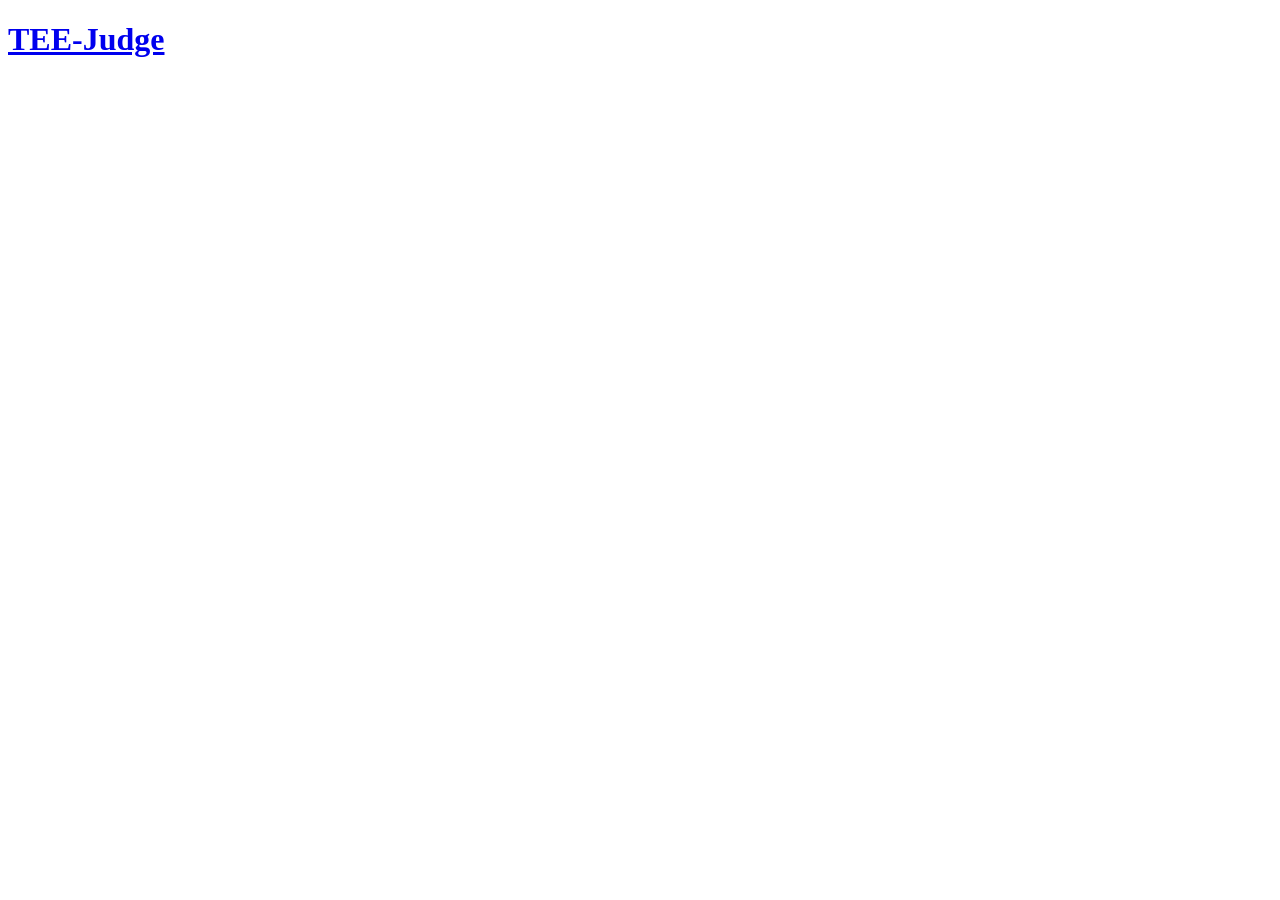
==== frontend/index.html @ 5024eee3 "TEE-Judge: SGX-based online judge system - FastAPI server with modular architecture (app/api, app/co" ====
<!DOCTYPE html>
<html lang="ko">
<head>
    <meta charset="UTF-8">
    <meta name="viewport" content="width=device-width, initial-scale=1.0">
    <title>TEE-Judge</title>
    <link rel="stylesheet" href="/static/style.css">
</head>
<body>
    <header>
        <h1><a href="/">TEE-Judge</a></h1>
        <div id="auth-status">
            <span id="user-info" style="display:none;"></span>
            <button id="logout-btn" style="display:none;" onclick="logout()">로그아웃</button>
        </div>
    </header>

    <main id="app">
        <!-- Auth View -->
        <section id="auth-view" style="display:none;">
            <div class="auth-box">
                <h2 id="auth-title">로그인</h2>
                <form id="auth-form">
                    <input type="text" id="auth-username" placeholder="사용자명" required>
                    <input type="password" id="auth-password" placeholder="비밀번호" required>
                    <button type="submit" id="auth-submit-btn">로그인</button>
                </form>
                <p class="auth-toggle">
                    <span id="auth-toggle-text">계정이 없으신가요?</span>
                    <a href="#" id="auth-toggle-link" onclick="toggleAuthMode()">회원가입</a>
                </p>
                <p id="auth-error" class="error-text"></p>
            </div>
        </section>

        <!-- Problem List (default view) -->
        <section id="problem-list-view" style="display:none;">
            <h2>문제 목록</h2>
            <table id="problem-table">
                <thead>
                    <tr>
                        <th>번호</th>
                        <th>제목</th>
                        <th>시간 제한</th>
                        <th>메모리 제한</th>
                    </tr>
                </thead>
                <tbody id="problem-tbody"></tbody>
            </table>
        </section>

        <!-- Problem Detail + Submit -->
        <section id="problem-view" style="display:none;">
            <div id="problem-detail"></div>
            <h3>코드 제출</h3>
            <form id="submit-form">
                <select id="language">
                    <option value="c">C</option>
                    <option value="cpp">C++</option>
                </select>
                <textarea id="code" rows="15" placeholder="코드를 입력하세요..."></textarea>
                <button type="submit">제출</button>
            </form>
        </section>

        <!-- Result View -->
        <section id="result-view" style="display:none;">
            <h2>채점 결과</h2>
            <div id="result-detail"></div>
            <button onclick="showProblemList()">문제 목록으로</button>
        </section>
    </main>

    <script src="/static/app.js"></script>
</body>
</html>
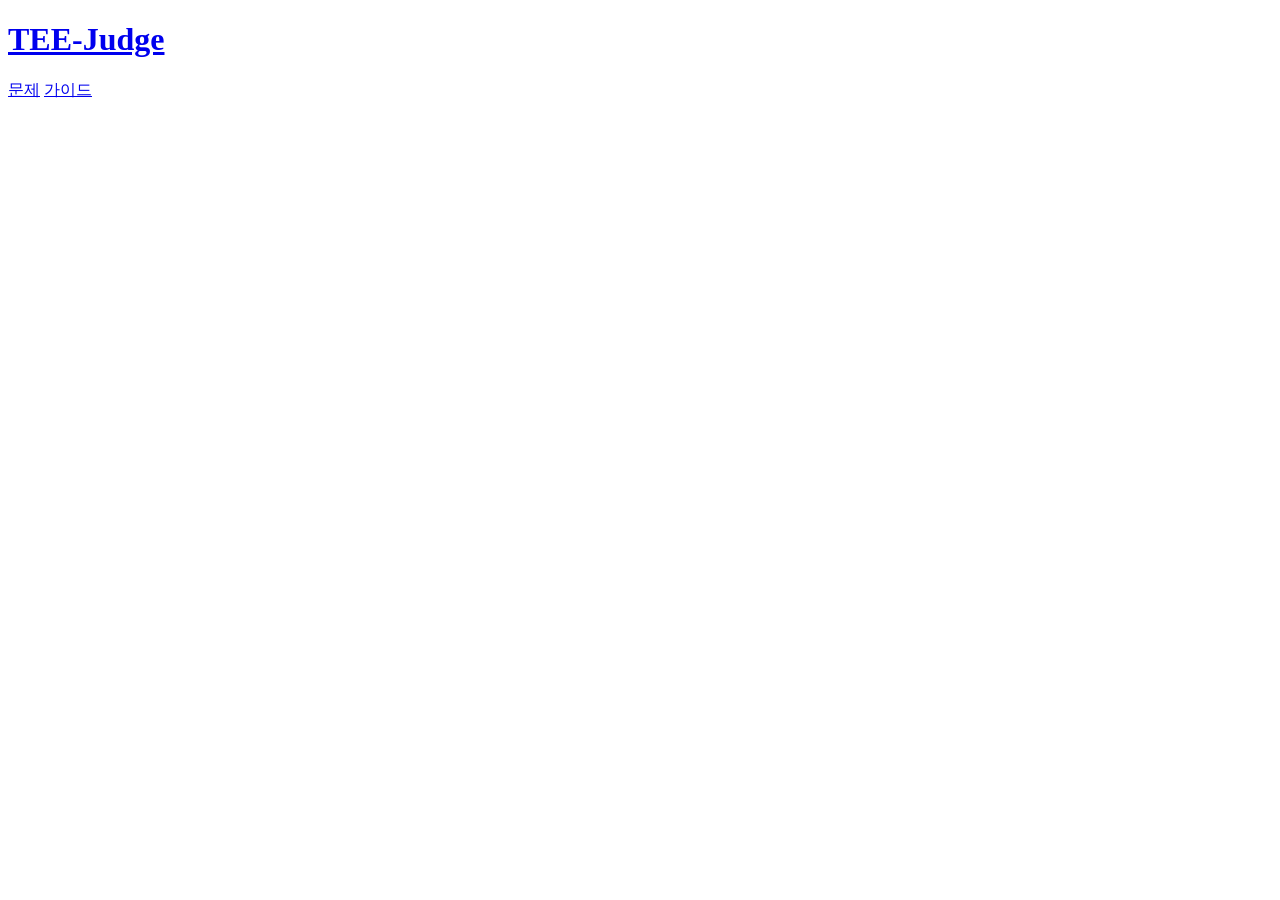
==== commit 949ca6fe: "Add guide page: installation instructions, flow diagram, FAQ" ====
--- a/frontend/index.html
+++ b/frontend/index.html
@@ -9,6 +9,10 @@
 <body>
     <header>
         <h1><a href="/">TEE-Judge</a></h1>
+        <nav>
+            <a href="/" class="nav-link nav-active">문제</a>
+            <a href="/static/guide.html" class="nav-link">가이드</a>
+        </nav>
         <div id="auth-status">
             <span id="user-info" style="display:none;"></span>
             <button id="logout-btn" style="display:none;" onclick="logout()">로그아웃</button>
